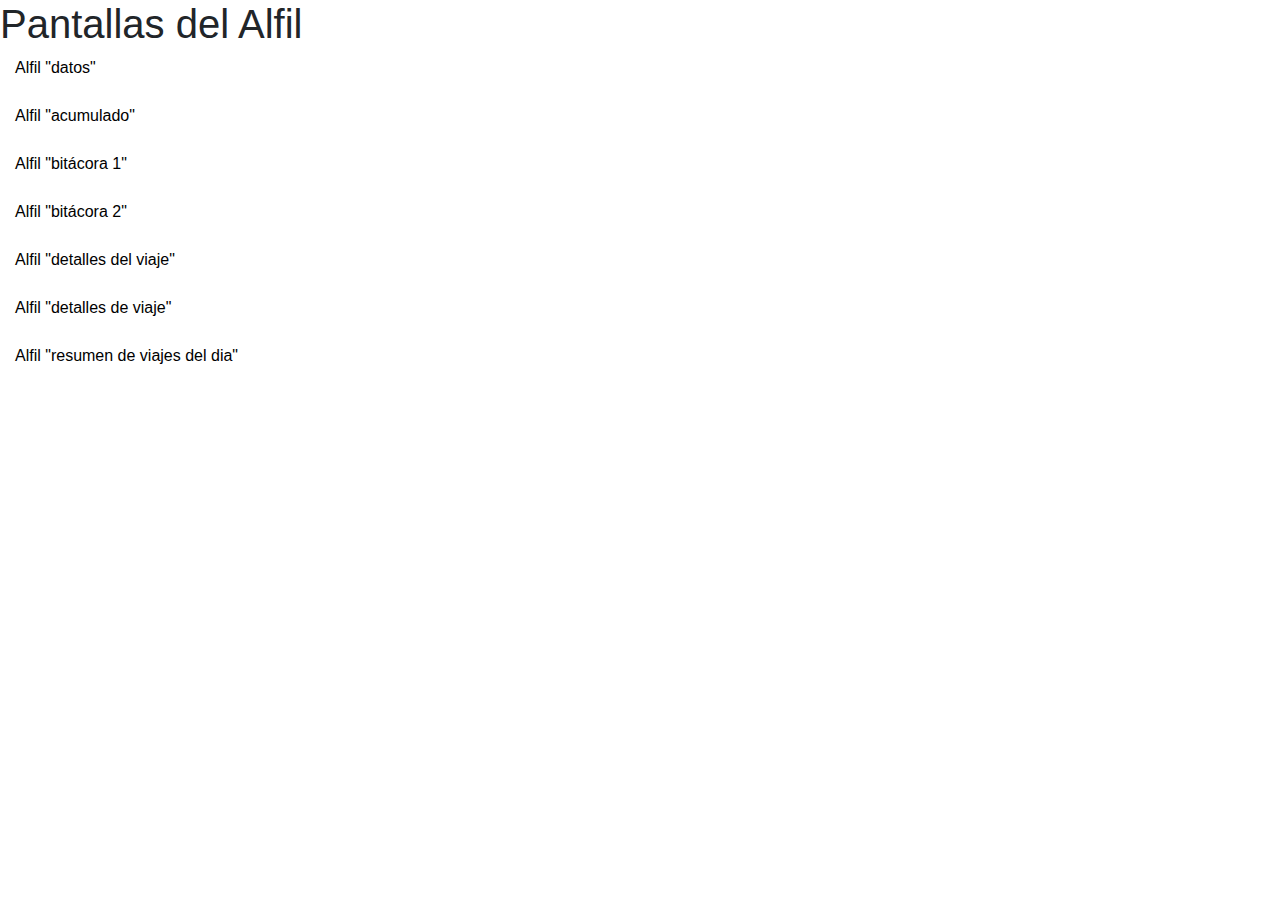
==== Alfil/index.html @ 4dc80853 "Actualización datos,acumulado" ====
<!DOCTYPE html>
<html lang="es">
<head>
    <meta charset="UTF-8">
    <meta name="viewport" content="width=device-width, initial-scale=1.0">
    <!--Boostrap-->
    <link rel="stylesheet" href="https://stackpath.bootstrapcdn.com/bootstrap/4.4.1/css/bootstrap.min.css" integrity="sha384-Vkoo8x4CGsO3+Hhxv8T/Q5PaXtkKtu6ug5TOeNV6gBiFeWPGFN9MuhOf23Q9Ifjh" crossorigin="anonymous">
    <!--Esto despliega el menú tipo Uber-->
    <link href="https://stackpath.bootstrapcdn.com/font-awesome/4.7.0/css/font-awesome.min.css" rel="stylesheet" integrity="sha384-wvfXpqpZZVQGK6TAh5PVlGOfQNHSoD2xbE+QkPxCAFlNEevoEH3Sl0sibVcOQVnN" crossorigin="anonymous"/>
    <link rel="stylesheet" href="style.css"/>
    <title>Alfil "INDEX"</title>
</head>
<body>
    <h1>Pantallas del Alfil</h1>
    <div class="col-12">
        <a href="datos.html">Alfil "datos"</a><br/><br/>
        <a href="acumulado.html">Alfil "acumulado"</a><br/><br/>
        <a href="bitacora1.html">Alfil "bitácora 1"</a><br/><br/>
        <a href="bitacora2.html">Alfil "bitácora 2"</a><br/><br/>
        <a href="detallesViaje.html">Alfil "detalles del viaje"</a><br/><br/>
        <a href="detallesViaje.html.html">Alfil "detalles de viaje"</a><br/><br/>
        <a href="resumenViajesDia.html">Alfil "resumen de viajes del dia"</a><br/><br/>
    </div>
</body>
</html>
---- Alfil/style.css ----
p{ /*Características de los párrafos*/
    font-weight: 600;
}

a{ /*Características de los hipervínculos*/
    color: #000000;
}

.profile-menu-image{ /*Imagen centrada y a escala*/
    display: block;
    width: 112px;
    margin-left: auto;
    margin-right: auto;
}

.center-text{ /*Texto centrado*/
    text-align: center;
}

/*Fondo de página para el perfil del Alfil*/
.fondo-alfil-profile-gray{
    background-color: #F2F2F2;
    height: 520px;
    max-height: 520px;

}
.fondo-alfil-profile-blue{
    background-color: #DA961B;/*Lo dejé con color dorado*/
    /*
    Colores:
    Azul fuerte: #0511F3
    Azul medio : #1B53F2
    Gris       : #5C6A73
    Dorado     : #DA961B
    Leve gris  : #F2F2F2
    */
}

@media (max-width: 991.98px) {/*modificar a resolución de pantalla o viewpoint*/
    .offcanvas-collapse {
      position: fixed;
      top: 46px;
      bottom: 0;
      right: 100%;
      width: 100%;
      padding-right: 1rem;
      padding-left: 1rem;
      overflow-y: auto;
      visibility: hidden;
      background-color: white;
      transition-timing-function: ease-in-out;
      transition-duration: .3s;
      transition-property: right, visibility;
    }
    .offcanvas-collapse.open {
        right: 0;
      visibility: visible;
    }
  }
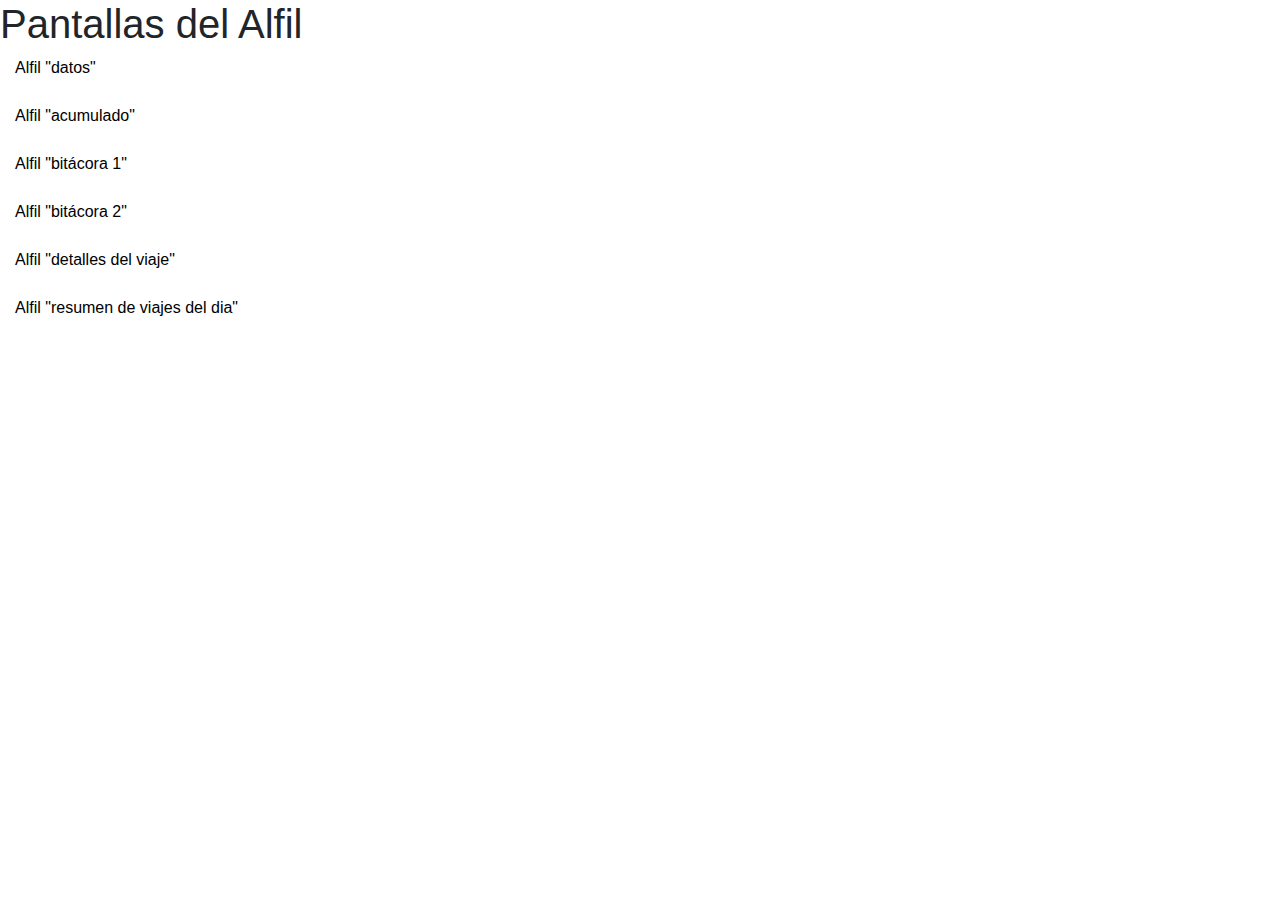
==== commit 79a6e750: "Actualización de varias páginas" ====
--- a/Alfil/index.html
+++ b/Alfil/index.html
@@ -18,7 +18,6 @@
         <a href="bitacora1.html">Alfil "bitácora 1"</a><br/><br/>
         <a href="bitacora2.html">Alfil "bitácora 2"</a><br/><br/>
         <a href="detallesViaje.html">Alfil "detalles del viaje"</a><br/><br/>
-        <a href="detallesViaje.html.html">Alfil "detalles de viaje"</a><br/><br/>
         <a href="resumenViajesDia.html">Alfil "resumen de viajes del dia"</a><br/><br/>
     </div>
 </body>
--- a/Alfil/style.css
+++ b/Alfil/style.css
@@ -20,8 +20,8 @@
 /*Fondo de página para el perfil del Alfil*/
 .fondo-alfil-profile-gray{
     background-color: #F2F2F2;
-    height: 520px;
-    max-height: 520px;
+    /*height: 520px;
+    max-height: 520px;*/
 
 }
 .fondo-alfil-profile-blue{
